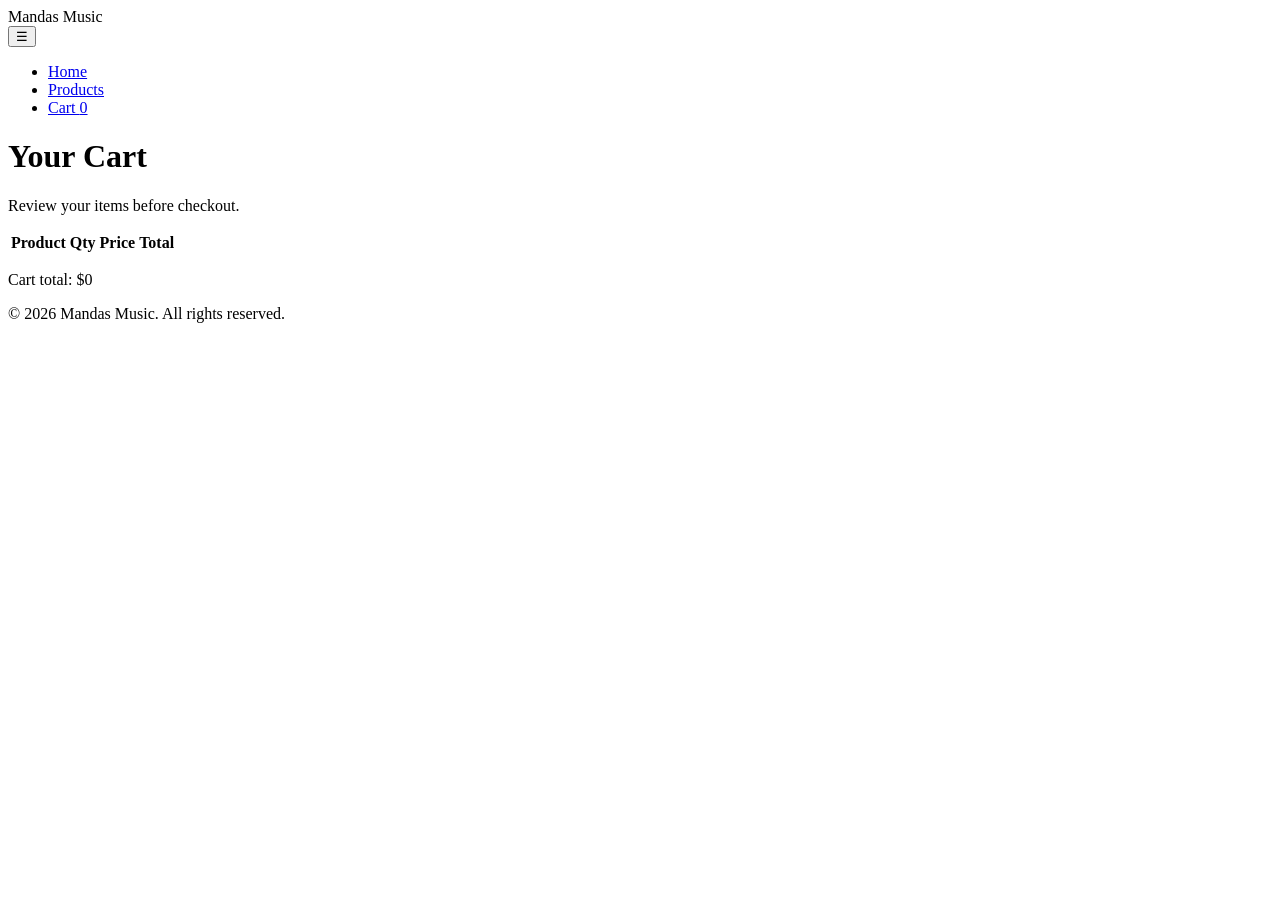
==== cart.html @ b102d5cc "add html and info to make it interactable" ====
<!doctype html>
<html lang="en">
  <head>
    <meta charset="UTF-8" />
    <title>Mandas Music – Cart</title>
    <meta name="viewport" content="width=device-width, initial-scale=1.0" />
    <link rel="stylesheet" href="css/main.css" />
  </head>
  <body>
    <div class="site-wrapper">
      <header>
        <div class="header-inner">
          <div class="logo">Mandas <span>Music</span></div>

          <button id="mobile-menu-btn" class="mobile-menu-btn">☰</button>

          <nav>
            <ul>
              <li><a href="index.html">Home</a></li>
              <li><a href="products.html">Products</a></li>
              <li>
                <a href="cart.html" class="cart-link"
                  >Cart
                  <span class="cart-count-badge" data-cart-count>0</span></a
                >
              </li>
            </ul>
          </nav>
        </div>
      </header>

      <main>
        <h1>Your Cart</h1>
        <p>Review your items before checkout.</p>

        <table class="cart-table">
          <thead>
            <tr>
              <th>Product</th>
              <th>Qty</th>
              <th>Price</th>
              <th>Total</th>
            </tr>
          </thead>
          <tbody data-cart-items></tbody>
        </table>

        <p class="cart-total">Cart total: <span data-cart-total>$0</span></p>
      </main>

      <footer>
        <p>&copy; 2026 Mandas Music. All rights reserved.</p>
      </footer>
    </div>

    <script src="js/main.js"></script>
  </body>
</html>
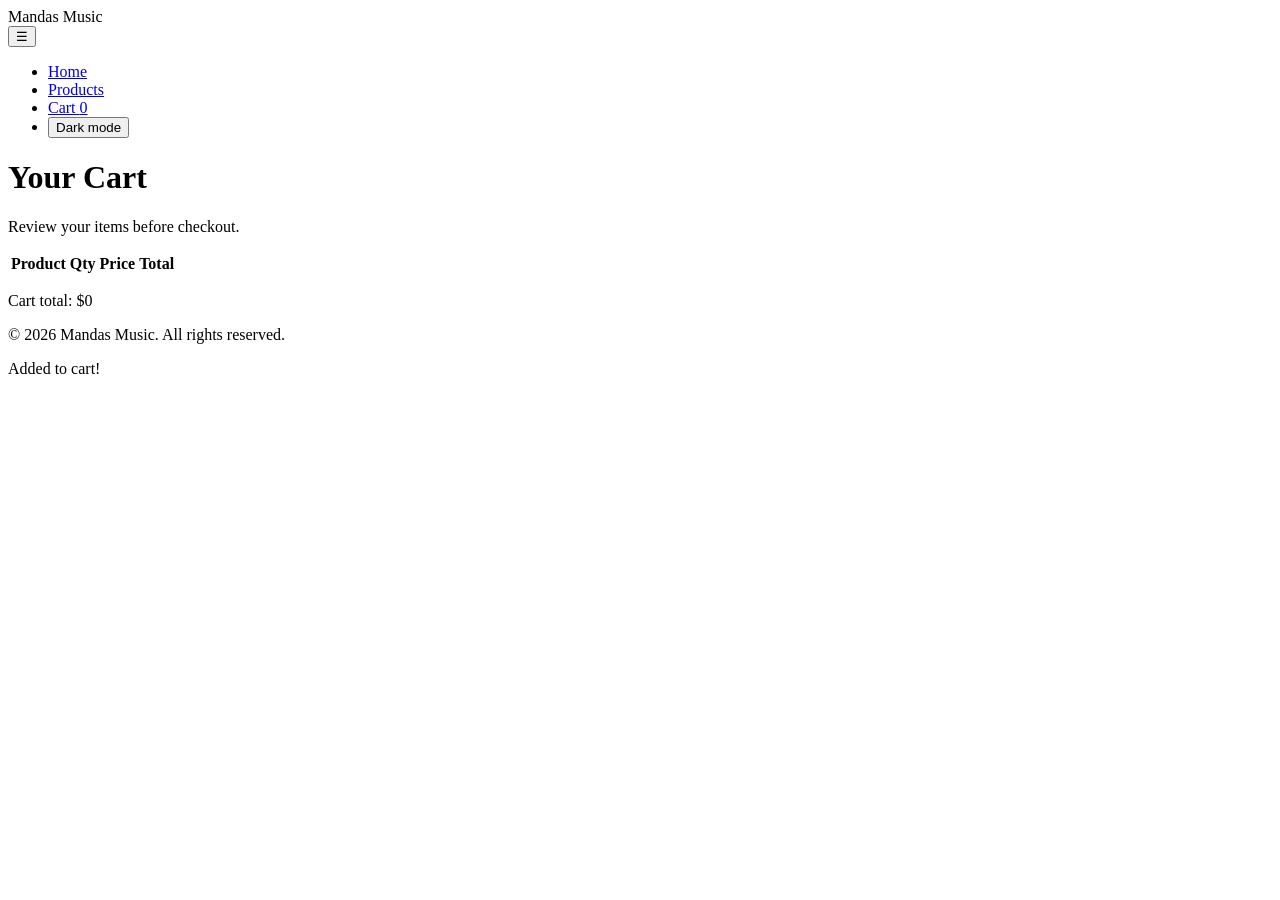
==== commit 8a57e9c4: "added new interactable html folders" ====
--- a/cart.html
+++ b/cart.html
@@ -23,6 +23,11 @@
                   >Cart
                   <span class="cart-count-badge" data-cart-count>0</span></a
                 >
+              </li>
+              <li>
+                <button id="dark-toggle" class="btn btn-small" type="button">
+                  Dark mode
+                </button>
               </li>
             </ul>
           </nav>
@@ -53,6 +58,8 @@
       </footer>
     </div>
 
+    <div id="cart-toast" class="cart-toast">Added to cart!</div>
+
     <script src="js/main.js"></script>
   </body>
 </html>
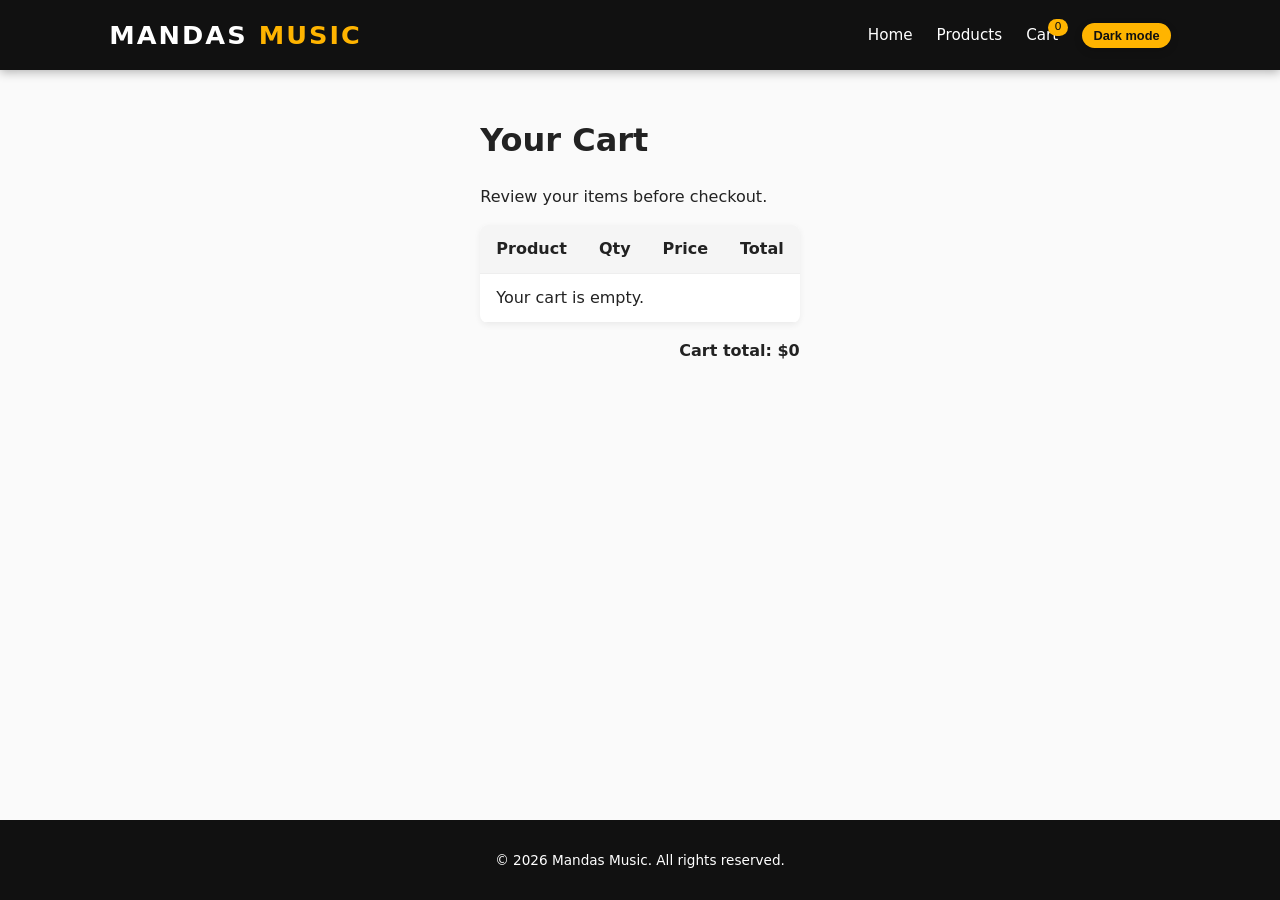
==== commit 3be404c0: "made it so the files work on github server aswell as live server" ====
--- a/cart.html
+++ b/cart.html
@@ -6,6 +6,7 @@
     <meta name="viewport" content="width=device-width, initial-scale=1.0" />
     <link rel="stylesheet" href="css/main.css" />
   </head>
+
   <body>
     <div class="site-wrapper">
       <header>
@@ -19,10 +20,10 @@
               <li><a href="index.html">Home</a></li>
               <li><a href="products.html">Products</a></li>
               <li>
-                <a href="cart.html" class="cart-link"
-                  >Cart
-                  <span class="cart-count-badge" data-cart-count>0</span></a
-                >
+                <a href="cart.html" class="cart-link">
+                  Cart
+                  <span class="cart-count-badge" data-cart-count>0</span>
+                </a>
               </li>
               <li>
                 <button id="dark-toggle" class="btn btn-small" type="button">
@@ -47,6 +48,7 @@
               <th>Total</th>
             </tr>
           </thead>
+
           <tbody data-cart-items></tbody>
         </table>
 
--- a/css/main.css
+++ b/css/main.css
@@ -0,0 +1,372 @@
+*,
+*::before,
+*::after {
+  box-sizing: border-box;
+  transition: all 0.25s ease;
+}
+
+html {
+  font-size: 16px;
+}
+
+body {
+  margin: 0;
+  font-family:
+    system-ui,
+    -apple-system,
+    BlinkMacSystemFont,
+    "Segoe UI",
+    sans-serif;
+  line-height: 1.5;
+  color: #222;
+  background-color: #fafafa;
+}
+
+/* Layout wrapper */
+.site-wrapper {
+  min-height: 100vh;
+  display: grid;
+  grid-template-rows: auto 1fr auto;
+}
+
+/* Header */
+header {
+  background-color: #111;
+  color: #fff;
+  position: sticky;
+  top: 0;
+  z-index: 1000;
+  box-shadow: 0 2px 10px rgba(0, 0, 0, 0.3);
+}
+
+.header-inner {
+  max-width: 1100px;
+  margin: 0 auto;
+  padding: 1rem 1.2rem;
+  display: flex;
+  align-items: center;
+  justify-content: space-between;
+  gap: 1rem;
+}
+
+.logo {
+  font-weight: 800;
+  font-size: 1.6rem;
+  text-transform: uppercase;
+  letter-spacing: 0.08em;
+}
+
+.logo span {
+  color: #ffb400;
+}
+
+/* Navigation */
+nav ul {
+  list-style: none;
+  margin: 0;
+  padding: 0;
+  display: flex;
+  gap: 1.5rem;
+}
+
+nav a {
+  color: #fff;
+  text-decoration: none;
+  font-size: 0.95rem;
+  font-weight: 500;
+  position: relative;
+}
+
+nav a::after {
+  content: "";
+  position: absolute;
+  left: 0;
+  bottom: -4px;
+  width: 0%;
+  height: 2px;
+  background: #ffb400;
+  transition: width 0.3s ease;
+}
+
+nav a:hover::after {
+  width: 100%;
+}
+
+/* Cart badge */
+.cart-link {
+  position: relative;
+}
+
+.cart-count-badge {
+  position: absolute;
+  top: -0.4rem;
+  right: -0.6rem;
+  background-color: #ffb400;
+  color: #111;
+  border-radius: 999px;
+  padding: 0 0.4rem;
+  font-size: 0.7rem;
+}
+
+/* Mobile menu button */
+.mobile-menu-btn {
+  display: none;
+  background: none;
+  color: #fff;
+  font-size: 1.8rem;
+  border: none;
+  cursor: pointer;
+}
+
+/* Dark mode */
+body.dark {
+  background: #111;
+  color: #eee;
+}
+
+body.dark header {
+  background: #000;
+}
+
+body.dark .product-card {
+  background: #222;
+}
+
+body.dark main {
+  color: #eee;
+}
+
+body.dark .cart-table {
+  background: #222;
+  color: #eee;
+}
+
+body.dark .cart-table th {
+  background: #333;
+}
+
+/* Main */
+main {
+  max-width: 1100px;
+  margin: 0 auto;
+  padding: 1.5rem 1rem 3rem;
+}
+
+/* Hero */
+.hero {
+  display: grid;
+  grid-template-columns: 1.2fr 1fr;
+  gap: 2rem;
+  align-items: center;
+}
+
+.hero-text h1 {
+  font-size: 2.4rem;
+  margin-bottom: 0.5rem;
+}
+
+.hero-text p {
+  margin-bottom: 1rem;
+  max-width: 32rem;
+}
+
+.hero img {
+  width: 100%;
+  height: auto;
+  border-radius: 0.5rem;
+  object-fit: cover;
+}
+
+/* Buttons */
+.btn {
+  display: inline-block;
+  padding: 0.7rem 1.4rem;
+  border-radius: 50px;
+  border: none;
+  background-color: #ffb400;
+  color: #111;
+  font-weight: 600;
+  cursor: pointer;
+  text-decoration: none;
+  font-size: 0.95rem;
+  box-shadow: 0 3px 8px rgba(0, 0, 0, 0.15);
+}
+
+.btn:hover {
+  background-color: #ffdd66;
+  transform: translateY(-2px);
+  box-shadow: 0 5px 12px rgba(0, 0, 0, 0.2);
+}
+
+.btn-small {
+  padding: 0.3rem 0.7rem;
+  font-size: 0.8rem;
+}
+
+/* Filters & search */
+.filters {
+  margin: 1rem 0;
+  display: flex;
+  flex-wrap: wrap;
+  gap: 0.5rem;
+}
+
+#search {
+  padding: 0.5rem 0.8rem;
+  border-radius: 999px;
+  border: 1px solid #ccc;
+  width: 100%;
+  max-width: 280px;
+  margin: 0.5rem 0 1rem;
+}
+
+/* Product grid */
+.product-grid {
+  display: grid;
+  grid-template-columns: repeat(auto-fit, minmax(16rem, 1fr));
+  gap: 1.5rem;
+}
+
+.product-card {
+  background-color: #fff;
+  border-radius: 0.6rem;
+  overflow: hidden;
+  display: flex;
+  flex-direction: column;
+  box-shadow: 0 4px 12px rgba(0, 0, 0, 0.08);
+}
+
+.product-card img {
+  width: 100%;
+  height: 220px;
+  object-fit: cover;
+  display: block;
+}
+
+.product-info {
+  padding: 1rem;
+  display: flex;
+  flex-direction: column;
+  gap: 0.5rem;
+}
+
+.product-price {
+  font-weight: 700;
+  color: #ffb400;
+}
+
+/* Product detail */
+.product-detail-grid {
+  display: grid;
+  grid-template-columns: 1.1fr 1fr;
+  gap: 2rem;
+  align-items: start;
+}
+
+.product-detail-grid img {
+  width: 100%;
+  border-radius: 0.5rem;
+  object-fit: cover;
+}
+
+.product-detail-info h1 {
+  margin-top: 0;
+}
+
+.product-detail-price {
+  font-size: 1.4rem;
+  font-weight: 700;
+  margin-bottom: 0.5rem;
+  color: #ffb400;
+}
+
+/* Cart */
+.cart-table {
+  width: 100%;
+  border-collapse: collapse;
+  background-color: #fff;
+  border-radius: 0.5rem;
+  overflow: hidden;
+  box-shadow: 0 2px 6px rgba(0, 0, 0, 0.06);
+}
+
+.cart-table th,
+.cart-table td {
+  padding: 0.75rem 1rem;
+  border-bottom: 1px solid #eee;
+  text-align: left;
+}
+
+.cart-table th {
+  background-color: #f5f5f5;
+}
+
+.cart-total {
+  margin-top: 1rem;
+  text-align: right;
+  font-weight: 700;
+}
+
+/* Toast */
+.cart-toast {
+  position: fixed;
+  bottom: 30px;
+  right: 30px;
+  background: #ffb400;
+  color: #111;
+  padding: 1rem 1.5rem;
+  border-radius: 8px;
+  font-weight: 600;
+  opacity: 0;
+  transform: translateY(20px);
+  pointer-events: none;
+  z-index: 2000;
+}
+
+.cart-toast.show {
+  opacity: 1;
+  transform: translateY(0);
+}
+
+/* Footer */
+footer {
+  background-color: #111;
+  color: #fff;
+  padding: 1rem;
+  text-align: center;
+  font-size: 0.85rem;
+}
+
+/* Responsive breakpoints */
+@media screen and (max-width: 768px) {
+  .mobile-menu-btn {
+    display: block;
+  }
+
+  nav ul {
+    display: none;
+    flex-direction: column;
+    background: #111;
+    width: 100%;
+    padding: 1rem;
+    margin-top: 0.5rem;
+  }
+
+  nav ul.open {
+    display: flex;
+  }
+
+  .hero {
+    grid-template-columns: 1fr;
+  }
+
+  .product-detail-grid {
+    grid-template-columns: 1fr;
+  }
+}
+
+@media screen and (max-width: 480px) {
+  .hero-text h1 {
+    font-size: 1.9rem;
+  }
+}
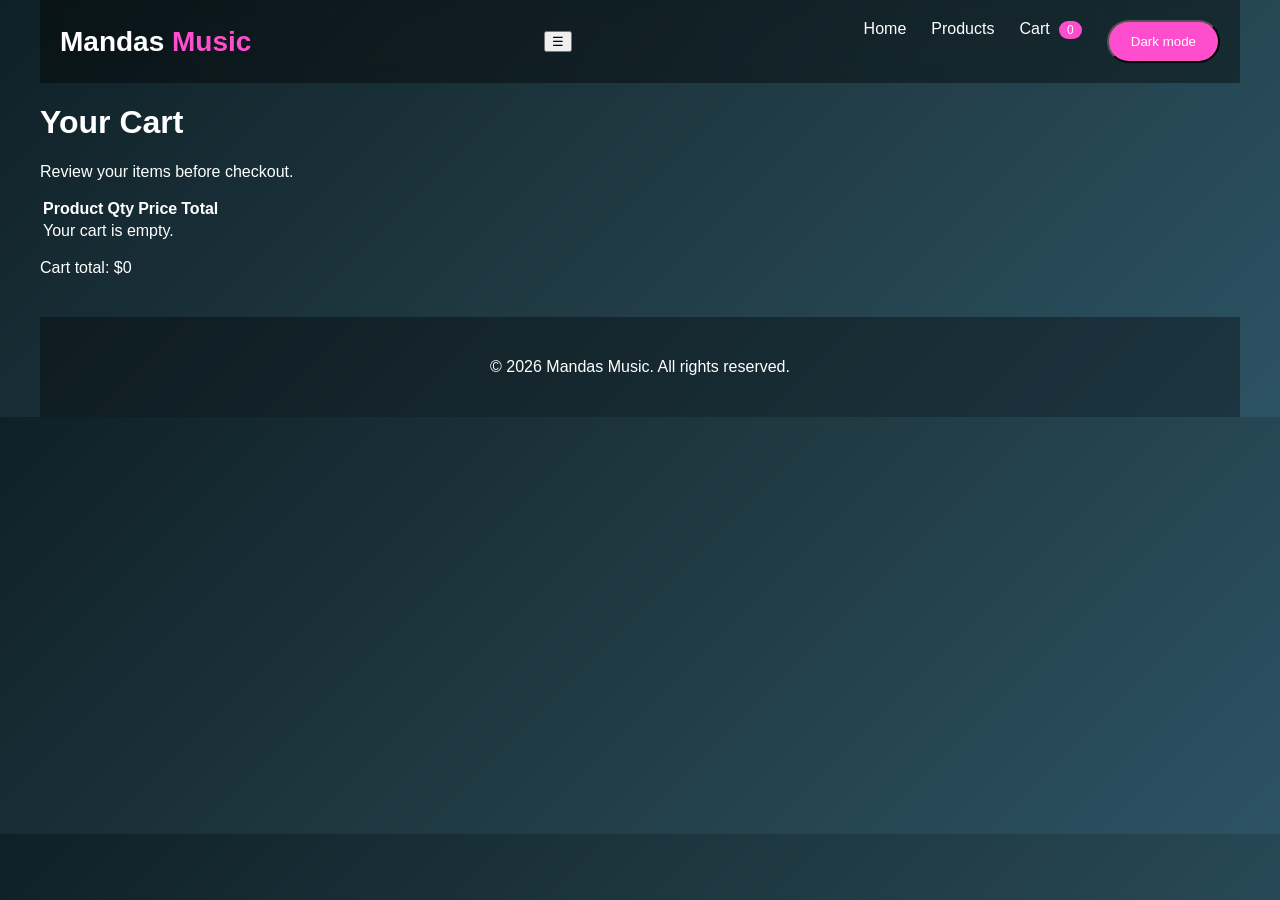
==== commit d0952ef1: "added floating music notes" ====
--- a/cart.html
+++ b/cart.html
@@ -8,6 +8,19 @@
   </head>
 
   <body>
+    <div class="music-notes">
+      <span>♪</span>
+      <span>♫</span>
+      <span>♬</span>
+      <span>♪</span>
+      <span>♫</span>
+      <span>♬</span>
+      <span>♪</span>
+      <span>♫</span>
+      <span>♬</span>
+      <span>♪</span>
+    </div>
+
     <div class="site-wrapper">
       <header>
         <div class="header-inner">
--- a/css/main.css
+++ b/css/main.css
@@ -1,372 +1,240 @@
-*,
-*::before,
-*::after {
-  box-sizing: border-box;
-  transition: all 0.25s ease;
-}
-
-html {
-  font-size: 16px;
-}
+/* base */
 
 body {
+  font-family: "Poppins", sans-serif;
   margin: 0;
-  font-family:
-    system-ui,
-    -apple-system,
-    BlinkMacSystemFont,
-    "Segoe UI",
-    sans-serif;
-  line-height: 1.5;
-  color: #222;
-  background-color: #fafafa;
-}
-
-/* Layout wrapper */
+  background: linear-gradient(135deg, #0f2027, #203a43, #2c5364);
+  color: white;
+}
+
+/* layout */
+
 .site-wrapper {
-  min-height: 100vh;
-  display: grid;
-  grid-template-rows: auto 1fr auto;
-}
-
-/* Header */
+  max-width: 1200px;
+  margin: auto;
+}
+
+/* header */
+
 header {
-  background-color: #111;
-  color: #fff;
-  position: sticky;
-  top: 0;
-  z-index: 1000;
-  box-shadow: 0 2px 10px rgba(0, 0, 0, 0.3);
+  background: rgba(0, 0, 0, 0.4);
+  backdrop-filter: blur(10px);
 }
 
 .header-inner {
-  max-width: 1100px;
-  margin: 0 auto;
-  padding: 1rem 1.2rem;
+  display: flex;
+  justify-content: space-between;
+  align-items: center;
+  padding: 20px;
+}
+
+/* logo */
+
+.logo {
+  font-size: 28px;
+  font-weight: 600;
+}
+
+.logo span {
+  color: #ff4ecd;
+}
+
+/* nav */
+
+nav ul {
+  display: flex;
+  gap: 25px;
+  list-style: none;
+  margin: 0;
+  padding: 0;
+}
+
+nav a {
+  text-decoration: none;
+  color: white;
+  font-weight: 500;
+  transition: 0.3s;
+}
+
+nav a:hover {
+  color: #ff4ecd;
+}
+
+/* hero */
+
+.hero {
   display: flex;
   align-items: center;
   justify-content: space-between;
-  gap: 1rem;
-}
-
-.logo {
-  font-weight: 800;
-  font-size: 1.6rem;
-  text-transform: uppercase;
-  letter-spacing: 0.08em;
-}
-
-.logo span {
-  color: #ffb400;
-}
-
-/* Navigation */
-nav ul {
-  list-style: none;
-  margin: 0;
-  padding: 0;
-  display: flex;
-  gap: 1.5rem;
-}
-
-nav a {
-  color: #fff;
+  gap: 40px;
+  padding: 60px 20px;
+  flex-wrap: wrap;
+}
+
+.hero-text {
+  max-width: 500px;
+}
+
+.hero-text h1 {
+  font-size: 42px;
+  margin-bottom: 15px;
+}
+
+.hero-text p {
+  line-height: 1.6;
+  margin-bottom: 20px;
+  opacity: 0.9;
+}
+
+/* button */
+
+.btn {
+  background: #ff4ecd;
+  padding: 12px 22px;
+  border-radius: 25px;
   text-decoration: none;
-  font-size: 0.95rem;
-  font-weight: 500;
-  position: relative;
-}
-
-nav a::after {
-  content: "";
-  position: absolute;
-  left: 0;
-  bottom: -4px;
-  width: 0%;
-  height: 2px;
-  background: #ffb400;
-  transition: width 0.3s ease;
-}
-
-nav a:hover::after {
-  width: 100%;
-}
-
-/* Cart badge */
-.cart-link {
-  position: relative;
-}
+  color: white;
+  transition: 0.3s;
+  display: inline-block;
+}
+
+.btn:hover {
+  background: #ff2db5;
+  transform: scale(1.05);
+}
+
+/* hero image */
+
+.hero img {
+  max-width: 420px;
+  border-radius: 12px;
+  box-shadow: 0 10px 30px rgba(0, 0, 0, 0.5);
+}
+
+/* cart badge */
 
 .cart-count-badge {
-  position: absolute;
-  top: -0.4rem;
-  right: -0.6rem;
-  background-color: #ffb400;
-  color: #111;
-  border-radius: 999px;
-  padding: 0 0.4rem;
-  font-size: 0.7rem;
-}
-
-/* Mobile menu button */
-.mobile-menu-btn {
-  display: none;
-  background: none;
-  color: #fff;
-  font-size: 1.8rem;
-  border: none;
-  cursor: pointer;
-}
-
-/* Dark mode */
-body.dark {
-  background: #111;
-  color: #eee;
-}
-
-body.dark header {
-  background: #000;
-}
-
-body.dark .product-card {
-  background: #222;
-}
-
-body.dark main {
-  color: #eee;
-}
-
-body.dark .cart-table {
-  background: #222;
-  color: #eee;
-}
-
-body.dark .cart-table th {
-  background: #333;
-}
-
-/* Main */
-main {
-  max-width: 1100px;
-  margin: 0 auto;
-  padding: 1.5rem 1rem 3rem;
-}
-
-/* Hero */
-.hero {
-  display: grid;
-  grid-template-columns: 1.2fr 1fr;
-  gap: 2rem;
-  align-items: center;
-}
-
-.hero-text h1 {
-  font-size: 2.4rem;
-  margin-bottom: 0.5rem;
-}
-
-.hero-text p {
-  margin-bottom: 1rem;
-  max-width: 32rem;
-}
-
-.hero img {
-  width: 100%;
-  height: auto;
-  border-radius: 0.5rem;
-  object-fit: cover;
-}
-
-/* Buttons */
-.btn {
-  display: inline-block;
-  padding: 0.7rem 1.4rem;
-  border-radius: 50px;
-  border: none;
-  background-color: #ffb400;
-  color: #111;
-  font-weight: 600;
-  cursor: pointer;
-  text-decoration: none;
-  font-size: 0.95rem;
-  box-shadow: 0 3px 8px rgba(0, 0, 0, 0.15);
-}
-
-.btn:hover {
-  background-color: #ffdd66;
-  transform: translateY(-2px);
-  box-shadow: 0 5px 12px rgba(0, 0, 0, 0.2);
-}
-
-.btn-small {
-  padding: 0.3rem 0.7rem;
-  font-size: 0.8rem;
-}
-
-/* Filters & search */
-.filters {
-  margin: 1rem 0;
-  display: flex;
-  flex-wrap: wrap;
-  gap: 0.5rem;
-}
-
-#search {
-  padding: 0.5rem 0.8rem;
-  border-radius: 999px;
-  border: 1px solid #ccc;
-  width: 100%;
-  max-width: 280px;
-  margin: 0.5rem 0 1rem;
-}
-
-/* Product grid */
-.product-grid {
-  display: grid;
-  grid-template-columns: repeat(auto-fit, minmax(16rem, 1fr));
-  gap: 1.5rem;
-}
-
-.product-card {
-  background-color: #fff;
-  border-radius: 0.6rem;
-  overflow: hidden;
-  display: flex;
-  flex-direction: column;
-  box-shadow: 0 4px 12px rgba(0, 0, 0, 0.08);
-}
-
-.product-card img {
-  width: 100%;
-  height: 220px;
-  object-fit: cover;
-  display: block;
-}
-
-.product-info {
-  padding: 1rem;
-  display: flex;
-  flex-direction: column;
-  gap: 0.5rem;
-}
-
-.product-price {
-  font-weight: 700;
-  color: #ffb400;
-}
-
-/* Product detail */
-.product-detail-grid {
-  display: grid;
-  grid-template-columns: 1.1fr 1fr;
-  gap: 2rem;
-  align-items: start;
-}
-
-.product-detail-grid img {
-  width: 100%;
-  border-radius: 0.5rem;
-  object-fit: cover;
-}
-
-.product-detail-info h1 {
-  margin-top: 0;
-}
-
-.product-detail-price {
-  font-size: 1.4rem;
-  font-weight: 700;
-  margin-bottom: 0.5rem;
-  color: #ffb400;
-}
-
-/* Cart */
-.cart-table {
-  width: 100%;
-  border-collapse: collapse;
-  background-color: #fff;
-  border-radius: 0.5rem;
-  overflow: hidden;
-  box-shadow: 0 2px 6px rgba(0, 0, 0, 0.06);
-}
-
-.cart-table th,
-.cart-table td {
-  padding: 0.75rem 1rem;
-  border-bottom: 1px solid #eee;
-  text-align: left;
-}
-
-.cart-table th {
-  background-color: #f5f5f5;
-}
-
-.cart-total {
-  margin-top: 1rem;
-  text-align: right;
-  font-weight: 700;
-}
-
-/* Toast */
+  background: #ff4ecd;
+  padding: 2px 8px;
+  border-radius: 10px;
+  font-size: 12px;
+  margin-left: 5px;
+}
+
+/* footer */
+
+footer {
+  text-align: center;
+  padding: 25px;
+  background: rgba(0, 0, 0, 0.35);
+  margin-top: 40px;
+}
+
+/* toast */
+
 .cart-toast {
   position: fixed;
   bottom: 30px;
   right: 30px;
-  background: #ffb400;
-  color: #111;
-  padding: 1rem 1.5rem;
+  background: #ff4ecd;
+  padding: 12px 20px;
   border-radius: 8px;
-  font-weight: 600;
   opacity: 0;
-  transform: translateY(20px);
+}
+.hero img {
+  width: 100%;
+  max-width: 420px;
+  height: auto;
+  display: block;
+}
+
+/* floating music notes background */
+
+.music-notes {
+  position: fixed;
+  top: 0;
+  left: 0;
+  width: 100%;
+  height: 100%;
   pointer-events: none;
-  z-index: 2000;
-}
-
-.cart-toast.show {
-  opacity: 1;
-  transform: translateY(0);
-}
-
-/* Footer */
-footer {
-  background-color: #111;
-  color: #fff;
-  padding: 1rem;
-  text-align: center;
-  font-size: 0.85rem;
-}
-
-/* Responsive breakpoints */
-@media screen and (max-width: 768px) {
-  .mobile-menu-btn {
-    display: block;
+  overflow: hidden;
+  z-index: -1;
+}
+
+/* base note style */
+
+.music-notes span {
+  position: absolute;
+  color: white;
+  opacity: 0.04;
+  animation: floatMusic linear infinite;
+}
+
+/* different note sizes, positions and speeds */
+
+.music-notes span:nth-child(1) {
+  left: 5%;
+  font-size: 18px;
+  animation-duration: 35s;
+}
+.music-notes span:nth-child(2) {
+  left: 15%;
+  font-size: 28px;
+  animation-duration: 40s;
+}
+.music-notes span:nth-child(3) {
+  left: 25%;
+  font-size: 22px;
+  animation-duration: 50s;
+}
+.music-notes span:nth-child(4) {
+  left: 35%;
+  font-size: 45px;
+  animation-duration: 60s;
+}
+.music-notes span:nth-child(5) {
+  left: 45%;
+  font-size: 30px;
+  animation-duration: 42s;
+}
+.music-notes span:nth-child(6) {
+  left: 55%;
+  font-size: 36px;
+  animation-duration: 55s;
+}
+.music-notes span:nth-child(7) {
+  left: 65%;
+  font-size: 20px;
+  animation-duration: 38s;
+}
+.music-notes span:nth-child(8) {
+  left: 75%;
+  font-size: 40px;
+  animation-duration: 62s;
+}
+.music-notes span:nth-child(9) {
+  left: 85%;
+  font-size: 26px;
+  animation-duration: 48s;
+}
+.music-notes span:nth-child(10) {
+  left: 95%;
+  font-size: 34px;
+  animation-duration: 58s;
+}
+
+/* animation */
+
+@keyframes floatMusic {
+  0% {
+    transform: translateY(110vh) translateX(0);
   }
 
-  nav ul {
-    display: none;
-    flex-direction: column;
-    background: #111;
-    width: 100%;
-    padding: 1rem;
-    margin-top: 0.5rem;
+  50% {
+    transform: translateY(50vh) translateX(40px);
   }
 
-  nav ul.open {
-    display: flex;
+  100% {
+    transform: translateY(-120vh) translateX(-40px);
   }
-
-  .hero {
-    grid-template-columns: 1fr;
-  }
-
-  .product-detail-grid {
-    grid-template-columns: 1fr;
-  }
-}
-
-@media screen and (max-width: 480px) {
-  .hero-text h1 {
-    font-size: 1.9rem;
-  }
-}
+}
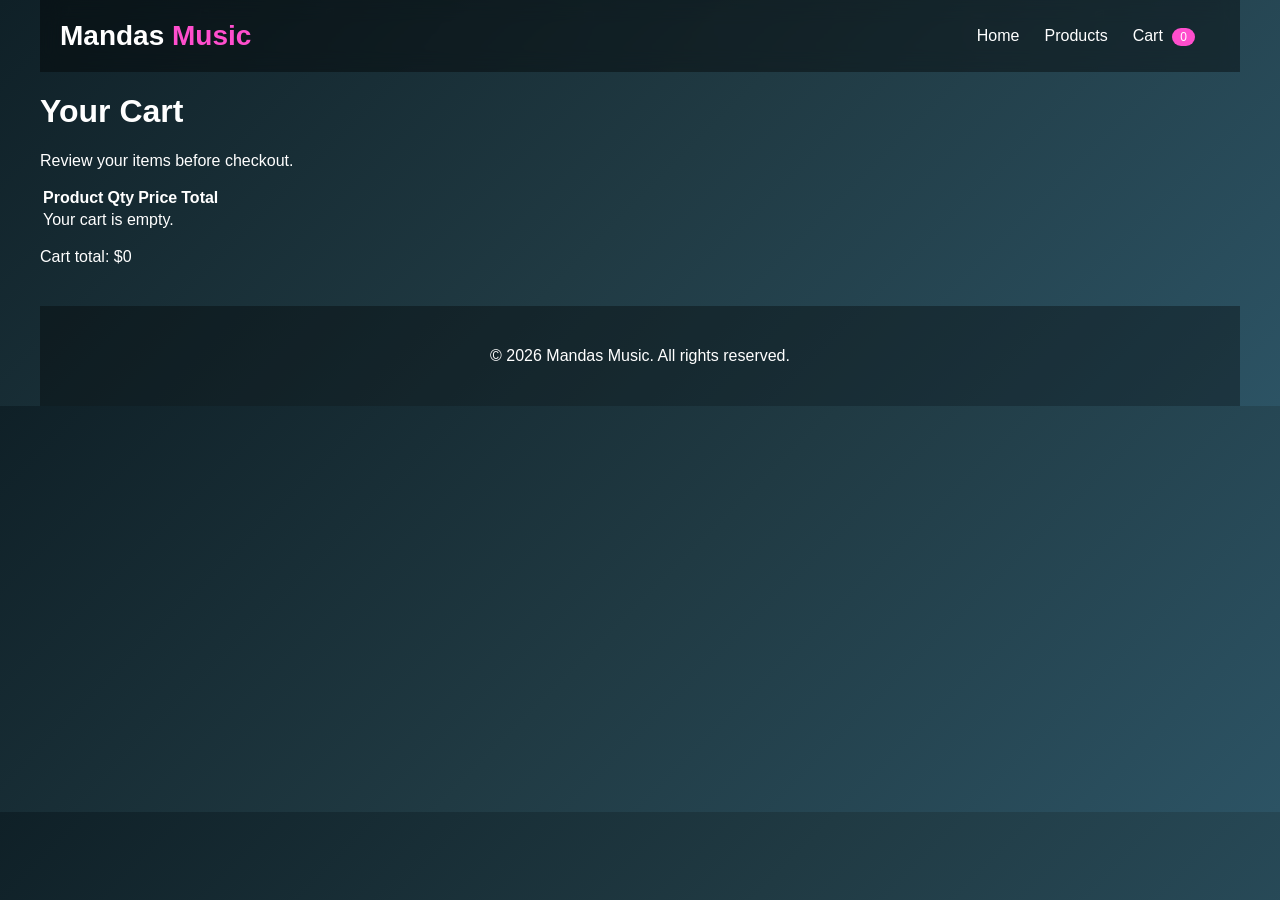
==== commit 14e44d4c: "changed layout" ====
--- a/cart.html
+++ b/cart.html
@@ -26,8 +26,6 @@
         <div class="header-inner">
           <div class="logo">Mandas <span>Music</span></div>
 
-          <button id="mobile-menu-btn" class="mobile-menu-btn">☰</button>
-
           <nav>
             <ul>
               <li><a href="index.html">Home</a></li>
@@ -38,11 +36,7 @@
                   <span class="cart-count-badge" data-cart-count>0</span>
                 </a>
               </li>
-              <li>
-                <button id="dark-toggle" class="btn btn-small" type="button">
-                  Dark mode
-                </button>
-              </li>
+              <li></li>
             </ul>
           </nav>
         </div>
@@ -65,7 +59,7 @@
           <tbody data-cart-items></tbody>
         </table>
 
-        <p class="cart-total">Cart total: <span data-cart-total>$0</span></p>
+        <p class="cart-total">Cart total: <span data-cart-total>0kr</span></p>
       </main>
 
       <footer>
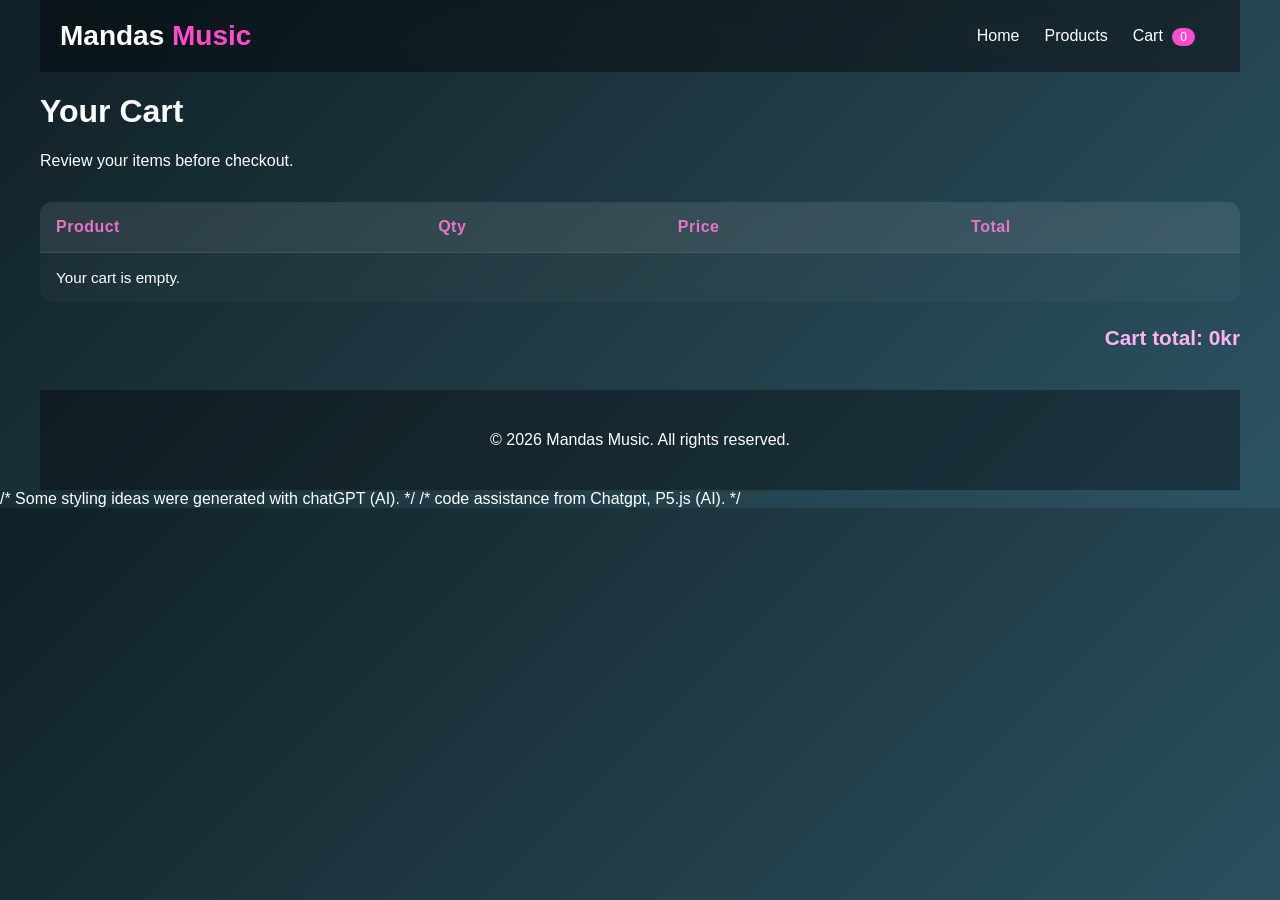
==== commit b2962f09: "added citetations" ====
--- a/cart.html
+++ b/cart.html
@@ -72,3 +72,6 @@
     <script src="js/main.js"></script>
   </body>
 </html>
+
+/* Some styling ideas were generated with chatGPT (AI). */ /* code assistance
+from Chatgpt, P5.js (AI). */
--- a/css/main.css
+++ b/css/main.css
@@ -146,6 +146,72 @@
   max-width: 420px;
   height: auto;
   display: block;
+}
+
+.product-grid {
+  display: grid;
+  grid-template-columns: repeat(auto-fit, minmax(260px, 1fr));
+  gap: 40px;
+  margin-top: 40px;
+  align-items: start;
+}
+
+.product-card {
+  background: rgba(255, 255, 255, 0.05);
+  border-radius: 14px;
+  padding: 20px;
+  text-align: center;
+  backdrop-filter: blur(6px);
+  transition:
+    transform 0.2s ease,
+    box-shadow 0.2s ease;
+}
+
+.product-card:hover {
+  transform: translateY(-6px);
+  box-shadow: 0 10px 25px rgba(0, 0, 0, 0.4);
+}
+
+.product-card img {
+  width: 100%;
+  height: 200px;
+  object-fit: contain;
+  background: rgb(255, 255, 255);
+  border-radius: 10px;
+  margin-bottom: 15px;
+}
+
+.product-card {
+  display: flex;
+  flex-direction: column;
+  justify-content: space-between;
+  height: 380px;
+}
+
+.product-card h3 {
+  margin: 10px 0;
+}
+
+.product-card p {
+  margin: 6px 0;
+  font-weight: 500;
+}
+
+#search {
+  padding: 10px;
+  border-radius: 8px;
+  border: none;
+  margin-top: 10px;
+  margin-bottom: 10px;
+  width: 260px;
+}
+
+.filters {
+  display: flex;
+  justify-content: center;
+  gap: 25px;
+  flex-wrap: wrap;
+  margin: 20px 0;
 }
 
 /* floating music notes background */
@@ -238,3 +304,186 @@
     transform: translateY(-120vh) translateX(-40px);
   }
 }
+
+/* cart table styling */
+
+.cart-table {
+  width: 100%;
+  border-collapse: collapse;
+  margin-top: 25px;
+}
+
+.cart-table th {
+  text-align: left;
+  padding: 12px 10px;
+  font-weight: 600;
+  opacity: 0.9;
+  border-bottom: 1px solid rgba(255, 255, 255, 0.15);
+}
+
+.cart-table td {
+  padding: 14px 10px;
+  border-bottom: 1px solid rgba(255, 255, 255, 0.08);
+}
+
+/* align numbers nicely */
+
+.cart-table td:nth-child(2),
+.cart-table td:nth-child(3),
+.cart-table td:nth-child(4) {
+  text-align: center;
+}
+
+/* remove button */
+
+.cart-table button {
+  background: #ff4ecd;
+  border: none;
+  padding: 8px 18px;
+  border-radius: 20px;
+  color: white;
+  cursor: pointer;
+  transition: 0.25s;
+}
+
+.cart-table button:hover {
+  transform: scale(1.05);
+  background: #ff2db5;
+}
+
+/* cart total */
+
+.cart-total {
+  margin-top: 20px;
+  font-size: 18px;
+  font-weight: 500;
+}
+
+.products-grid {
+  display: grid;
+  grid-template-columns: repeat(auto-fit, minmax(250px, 1fr));
+  gap: 30px;
+  margin-top: 30px;
+}
+
+.product-card {
+  height: 100%;
+}
+
+#search {
+  display: block;
+  margin: 20px auto;
+}
+
+/* cart product layout */
+
+.cart-product {
+  display: flex;
+  align-items: center;
+  gap: 12px;
+}
+
+/* cart product image */
+
+.cart-product img {
+  width: 55px;
+  height: 55px;
+  object-fit: cover;
+  border-radius: 6px;
+  box-shadow: 0 4px 10px rgba(0, 0, 0, 0.4);
+}
+
+/* CART TABLE */
+.cart-table {
+  width: 100%;
+  border-collapse: collapse;
+  margin-top: 2rem;
+  background: rgba(255, 255, 255, 0.03);
+  border-radius: 12px;
+  overflow: hidden;
+  backdrop-filter: blur(6px);
+}
+
+.cart-table th {
+  text-align: left;
+  padding: 1rem;
+  background: rgba(255, 255, 255, 0.08);
+  font-weight: 600;
+  letter-spacing: 0.5px;
+  color: #ff7ad9;
+  font-size: 1rem;
+}
+
+.cart-table td {
+  padding: 1rem;
+  border-bottom: 1px solid rgba(255, 255, 255, 0.08);
+  vertical-align: middle;
+  font-size: 0.95rem;
+}
+
+.cart-table tr:last-child td {
+  border-bottom: none;
+}
+
+/* PRODUCT CELL */
+.cart-product {
+  display: flex;
+  align-items: center;
+  gap: 1rem;
+}
+
+.cart-product img {
+  width: 70px;
+  height: 70px;
+  object-fit: cover;
+  border-radius: 8px;
+  box-shadow: 0 0 10px rgba(255, 122, 217, 0.3);
+}
+
+/* REMOVE BUTTON */
+.btn-small {
+  padding: 0.4rem 0.8rem;
+  font-size: 0.8rem;
+  border-radius: 6px;
+  background: #ff7ad9;
+  color: #1a1a1a;
+  transition: 0.2s ease;
+}
+
+.btn-small:hover {
+  background: #ff9ae6;
+  transform: translateY(-2px);
+}
+
+/* CART TOTAL */
+.cart-total {
+  margin-top: 1.5rem;
+  font-size: 1.3rem;
+  font-weight: 600;
+  text-align: right;
+  color: #ffb3f0;
+}
+
+.cart-qty {
+  display: flex;
+  align-items: center;
+  gap: 8px;
+}
+
+.qty-btn {
+  background: #222;
+  color: #fff;
+  border: none;
+  padding: 4px 10px;
+  cursor: pointer;
+  font-size: 16px;
+  border-radius: 4px;
+  transition: background 0.2s;
+}
+
+.qty-btn:hover {
+  background: #444;
+}
+
+/* Some styling ideas were generated with chatGPT (AI). */
+/* code assistance from Chatgpt, P5.js (AI). */
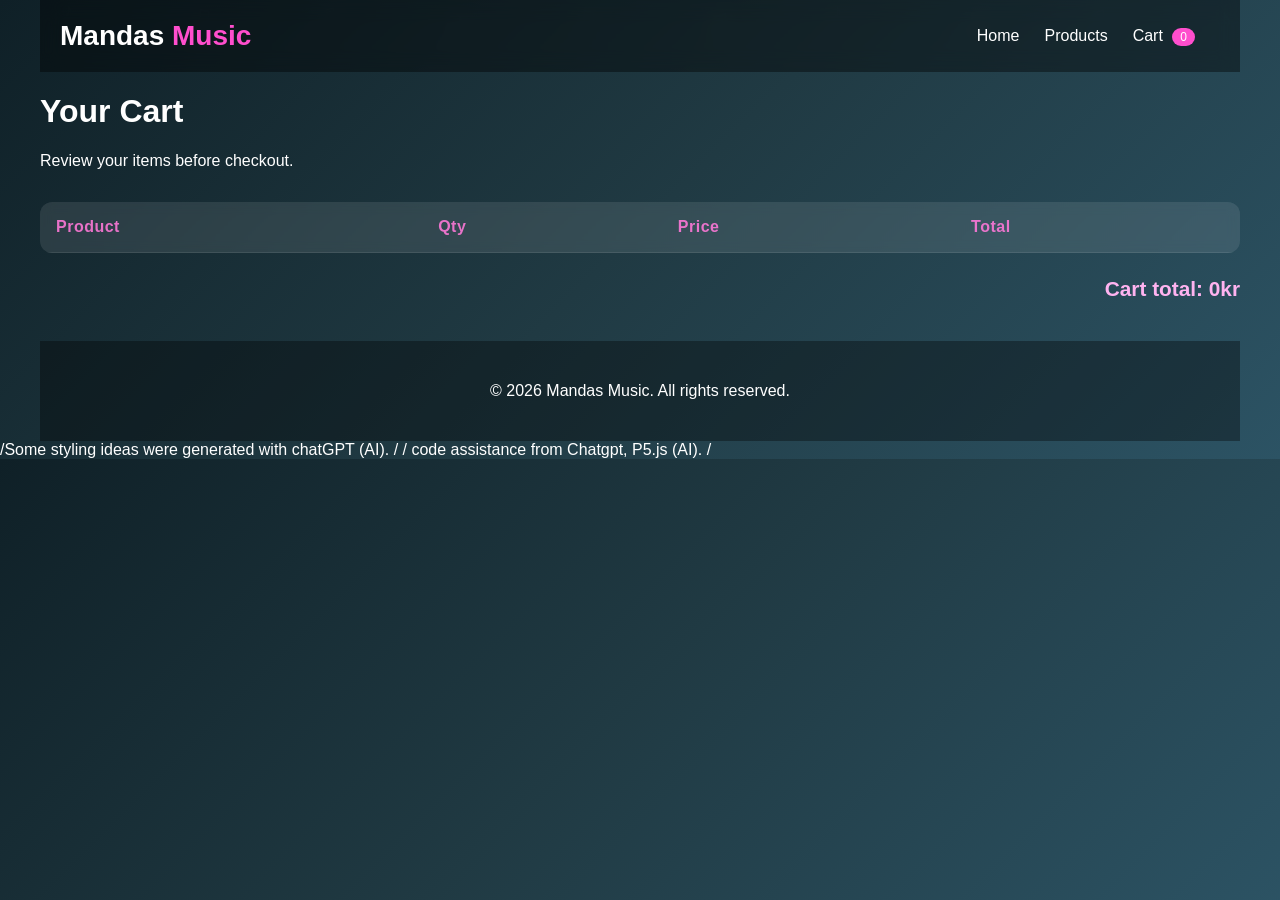
==== commit efe81d23: "citations" ====
--- a/cart.html
+++ b/cart.html
@@ -73,5 +73,5 @@
   </body>
 </html>
 
-/* Some styling ideas were generated with chatGPT (AI). */ /* code assistance
-from Chatgpt, P5.js (AI). */
+/Some styling ideas were generated with chatGPT (AI). / / code assistance from
+Chatgpt, P5.js (AI). /
--- a/css/main.css
+++ b/css/main.css
@@ -485,5 +485,5 @@
   background: #444;
 }
 
-/* Some styling ideas were generated with chatGPT (AI). */
-/* code assistance from Chatgpt, P5.js (AI). */
+/ Some styling ideas were generated with chatGPT (AI). /
+/ code assistance from Chatgpt, P5.js (AI). /
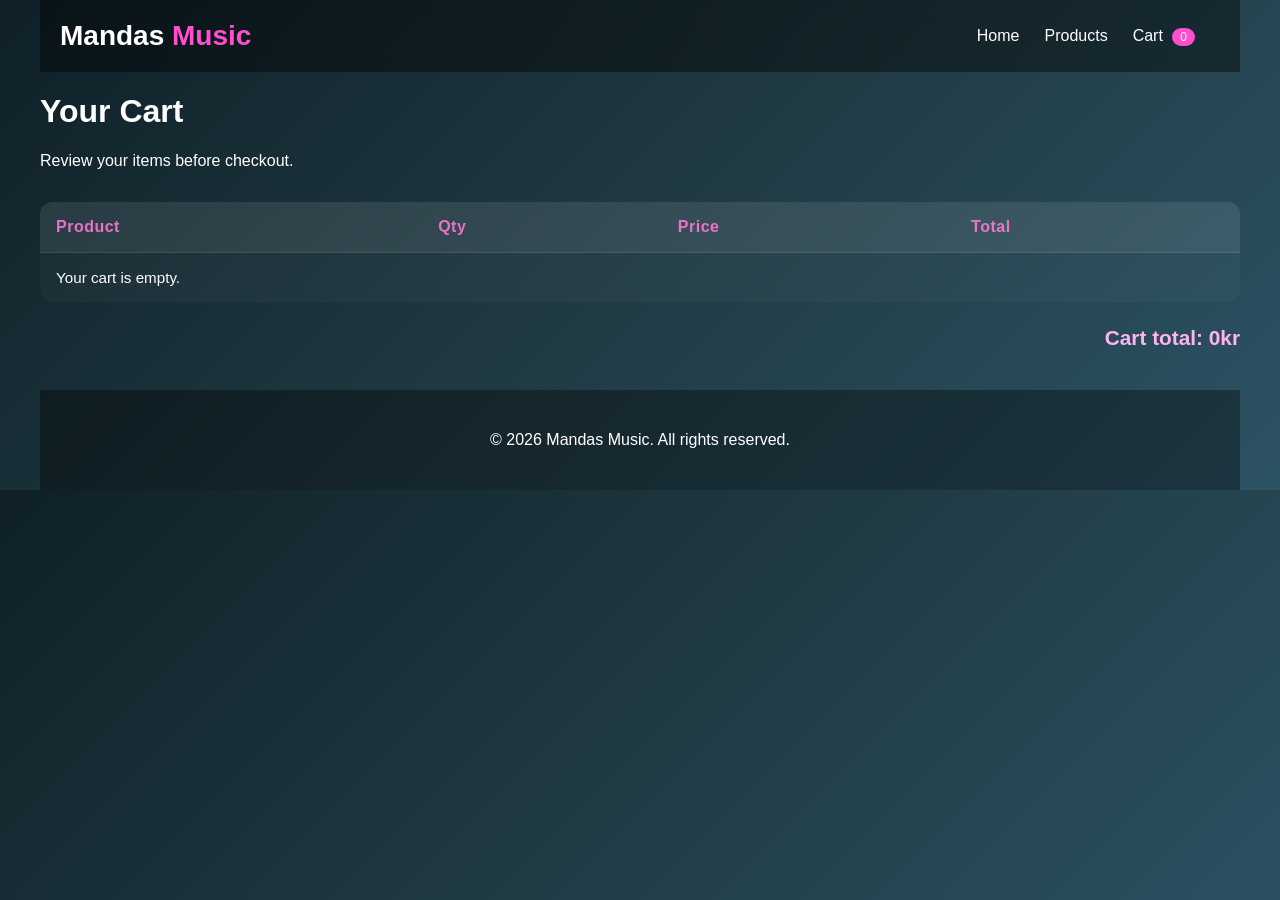
==== commit 99620417: "citation update" ====
--- a/cart.html
+++ b/cart.html
@@ -73,5 +73,5 @@
   </body>
 </html>
 
-/Some styling ideas were generated with chatGPT (AI). / / code assistance from
-Chatgpt, P5.js (AI). /
+<!--Some styling ideas were generated with chatGPT (AI). / -->
+<!--/ code assistance from Chatgpt, P5.js (AI). / -->
--- a/css/main.css
+++ b/css/main.css
@@ -484,6 +484,3 @@
 .qty-btn:hover {
   background: #444;
 }
-
-/ Some styling ideas were generated with chatGPT (AI). /
-/ code assistance from Chatgpt, P5.js (AI). /
